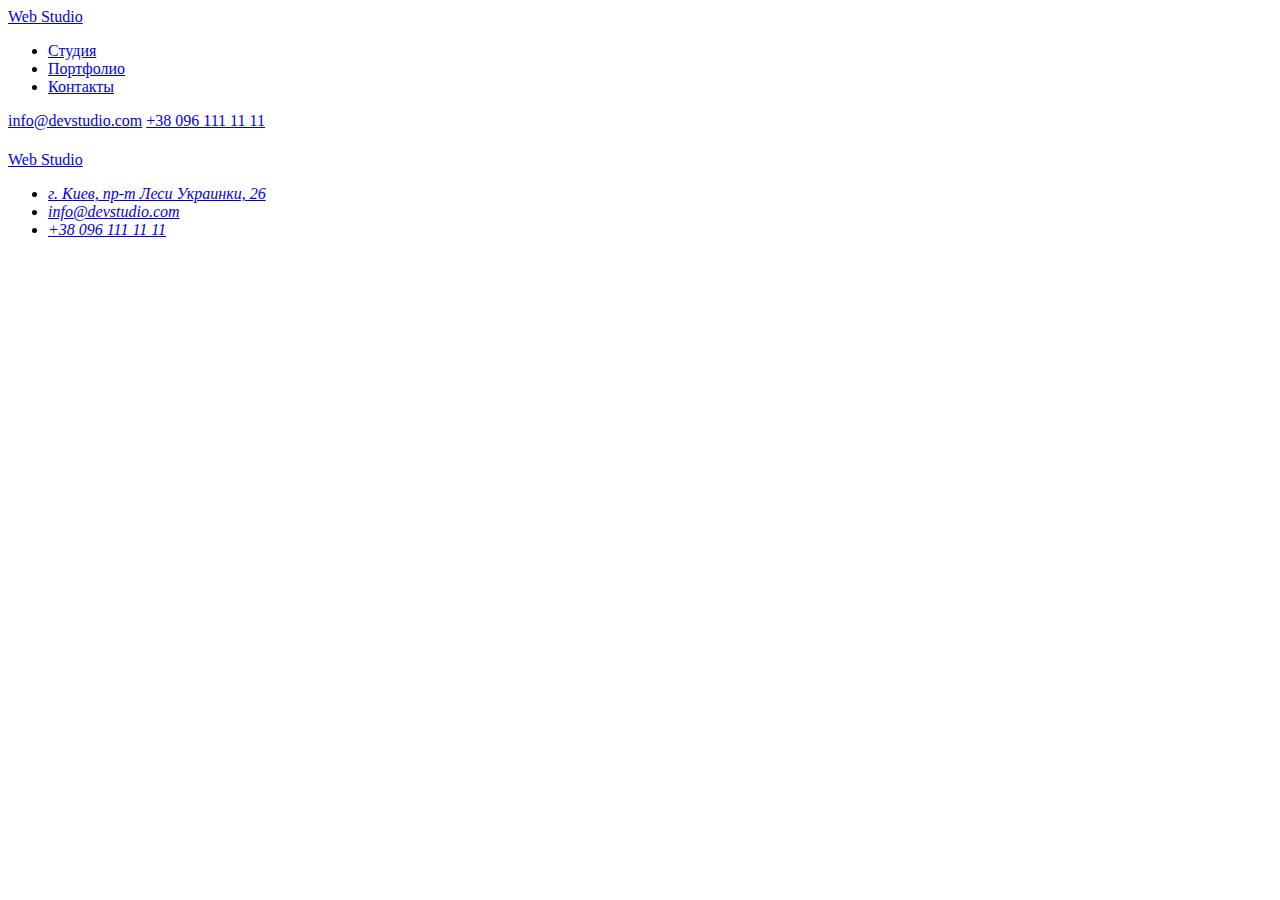
==== contacts.html @ fc77e2dc "h1 delated" ====
<!DOCTYPE html>
<html lang="ru">
	<head>
		<meta charset="UTF-8" />
		<meta http-equiv="X-UA-Compatible" content="IE=edge" />
		<meta name="viewport" content="width=device-width, initial-scale=1.0" />
		<title>WebStudio</title>
	</head>
	<body>
		<header>
			<nav>
				<a href="./index.html">
					<span>Web</span>
					<span>Studio</span>
				</a>
				<ul>
					<li><a href="./studio.html">Студия</a></li>
					<li><a href="./portfolio.html">Портфолио</a></li>
					<li><a href="./contacts.html">Контакты</a></li>
				</ul>
			</nav>
			<a href="mailto:info@devstudio.com">info@devstudio.com</a>
			<a href="tel:+380961111111">+38 096 111 11 11</a>
		</header>

		<main>
			<section>
				<h1></h1>
			</section>
		</main>

		<footer>
			<a href="./index.html">
				<span>Web</span>
				<span>Studio</span>
			</a>
			<address>
				<ul>
					<li>
						<a href="https://goo.gl/maps/Ut4Wyp9AqgRRf6S79" target="_blank" rel="noopener noreferrer nofollow ">
							г. Киев, пр-т Леси Украинки, 26
						</a>
					</li>
					<li><a href="mailto:info@devstudio.com">info@devstudio.com</a></li>
					<li><a href="tel:+380961111111">+38 096 111 11 11</a></li>
				</ul>
			</address>
		</footer>
	</body>
</html>
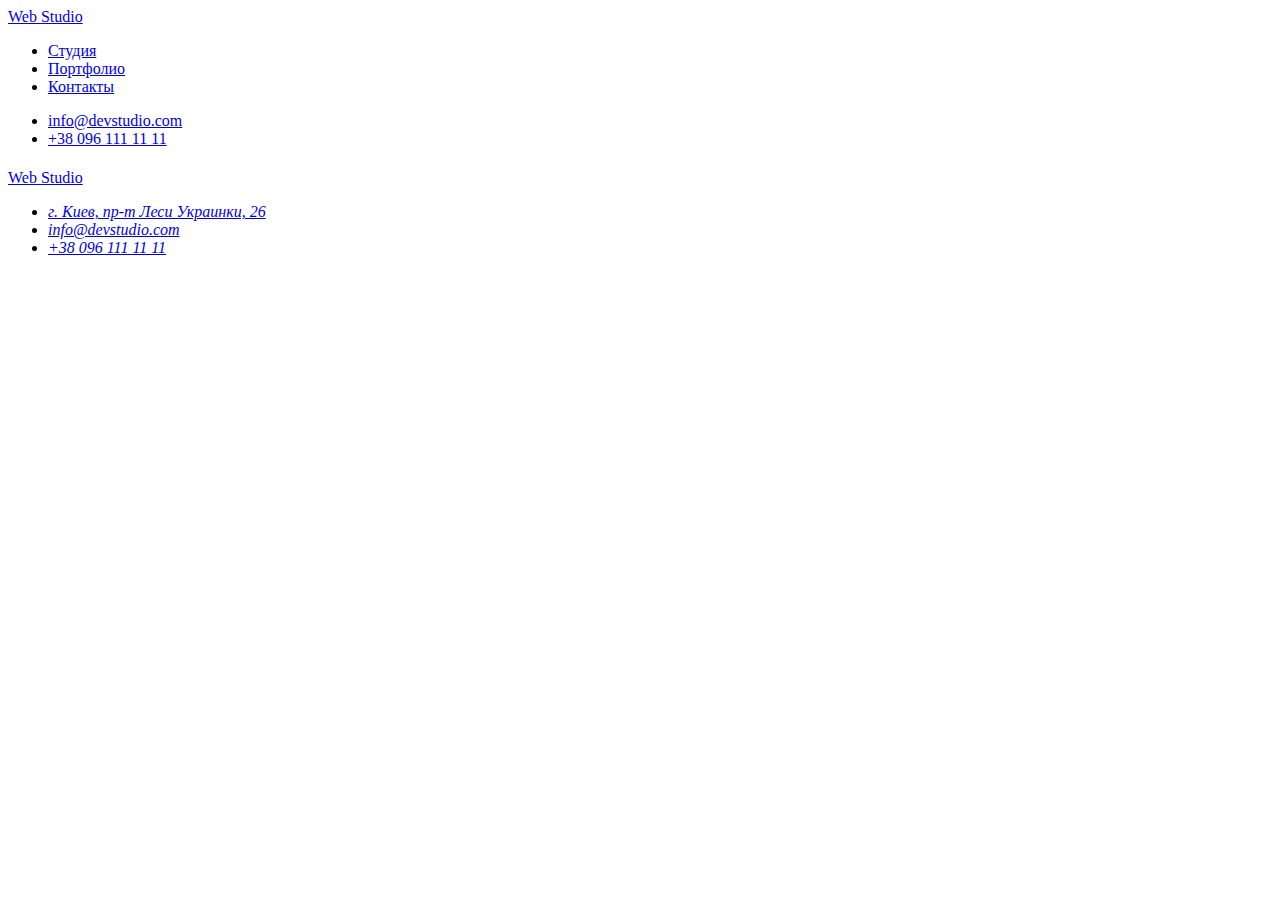
==== commit 3914a13f: "html 2 page" ====
--- a/contacts.html
+++ b/contacts.html
@@ -19,8 +19,10 @@
 					<li><a href="./contacts.html">Контакты</a></li>
 				</ul>
 			</nav>
-			<a href="mailto:info@devstudio.com">info@devstudio.com</a>
-			<a href="tel:+380961111111">+38 096 111 11 11</a>
+			<ul>
+				<li><a href="mailto:info@devstudio.com">info@devstudio.com</a></li>
+				<li><a href="tel:+380961111111">+38 096 111 11 11</a></li>
+			</ul>
 		</header>
 
 		<main>
